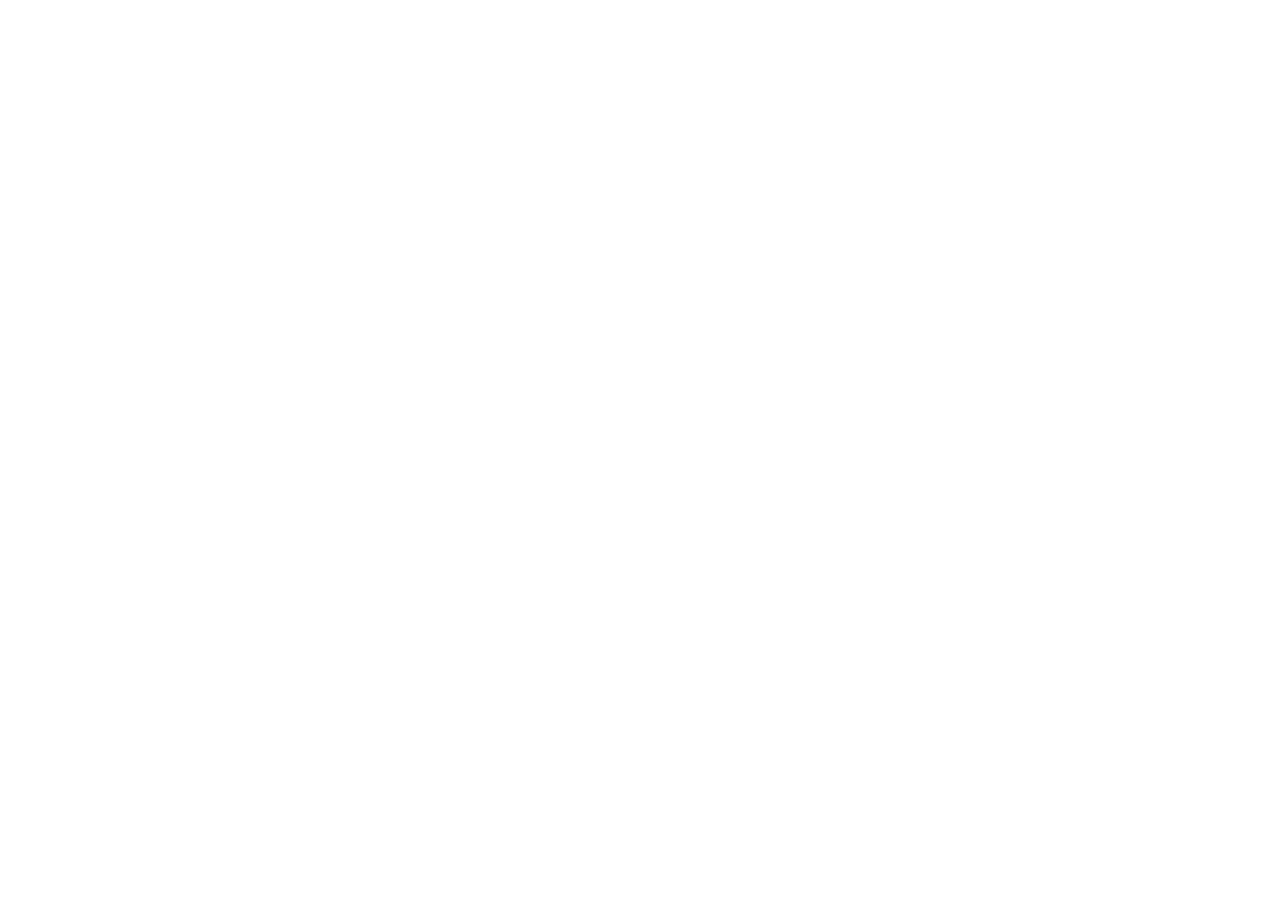
==== 05_Random_photos/index.html @ eaf19a5f "05_Random_photos/index: create" ====
<!DOCTYPE html>
<html lang="en">
<head>
    <meta charset="UTF-8">
    <meta name="viewport" content="width=device-width, initial-scale=1.0">
    <title>Random Photos</title>
</head>
<body>
    
</body>
</html>
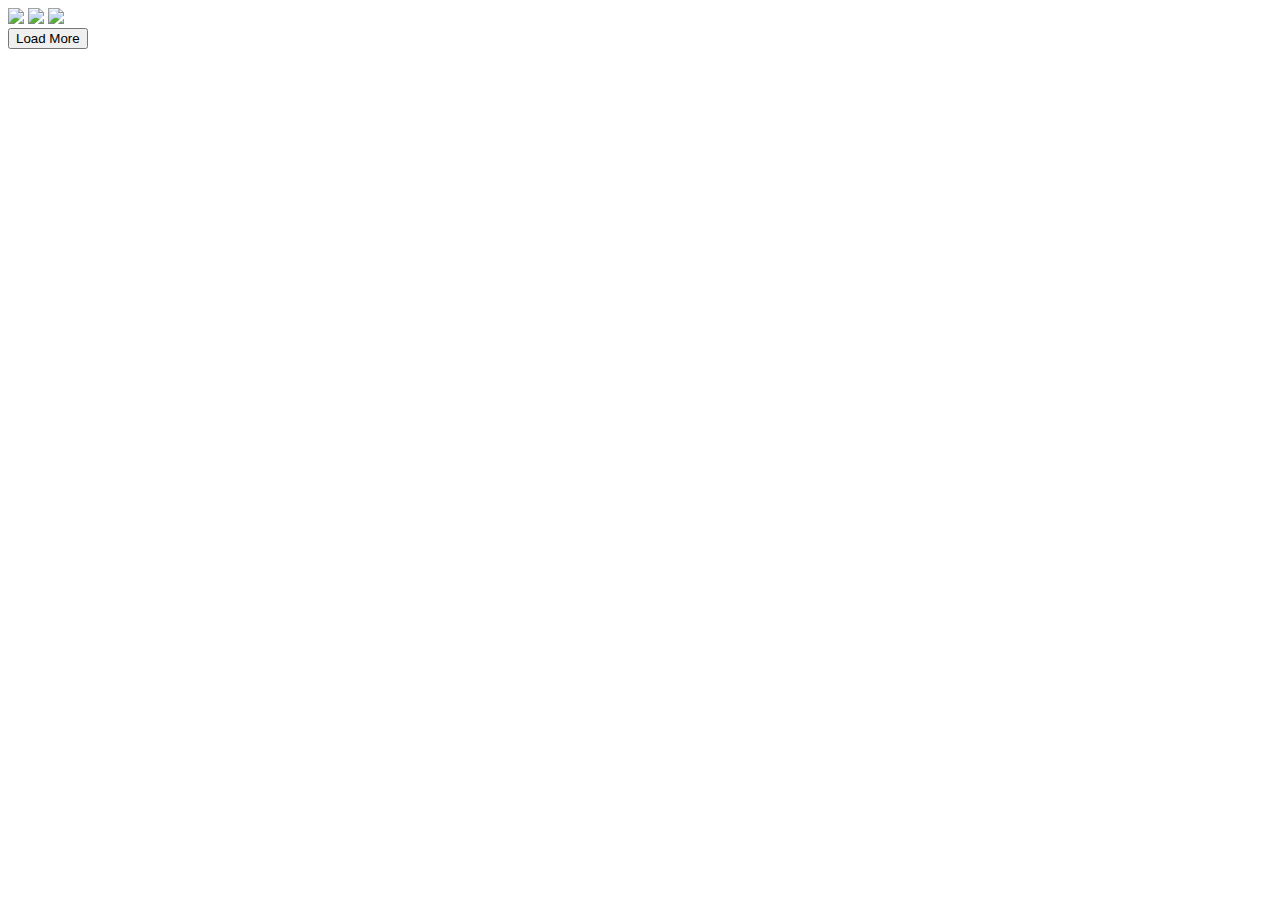
==== commit 2f855aa6: "05_Random_photos/index:" ====
--- a/05_Random_photos/index.html
+++ b/05_Random_photos/index.html
@@ -4,8 +4,14 @@
     <meta charset="UTF-8">
     <meta name="viewport" content="width=device-width, initial-scale=1.0">
     <title>Random Photos</title>
+    <link rel="stylesheet" href="style.css">
 </head>
 <body>
-    
+     <div class="image-container">
+        <img src="https://picsum.photos/300?random=1">
+        <img src="https://picsum.photos/300?random=2">
+        <img src="https://picsum.photos/300?random=3">
+     </div>
+     <button class="btn">Load More</button>
 </body>
 </html>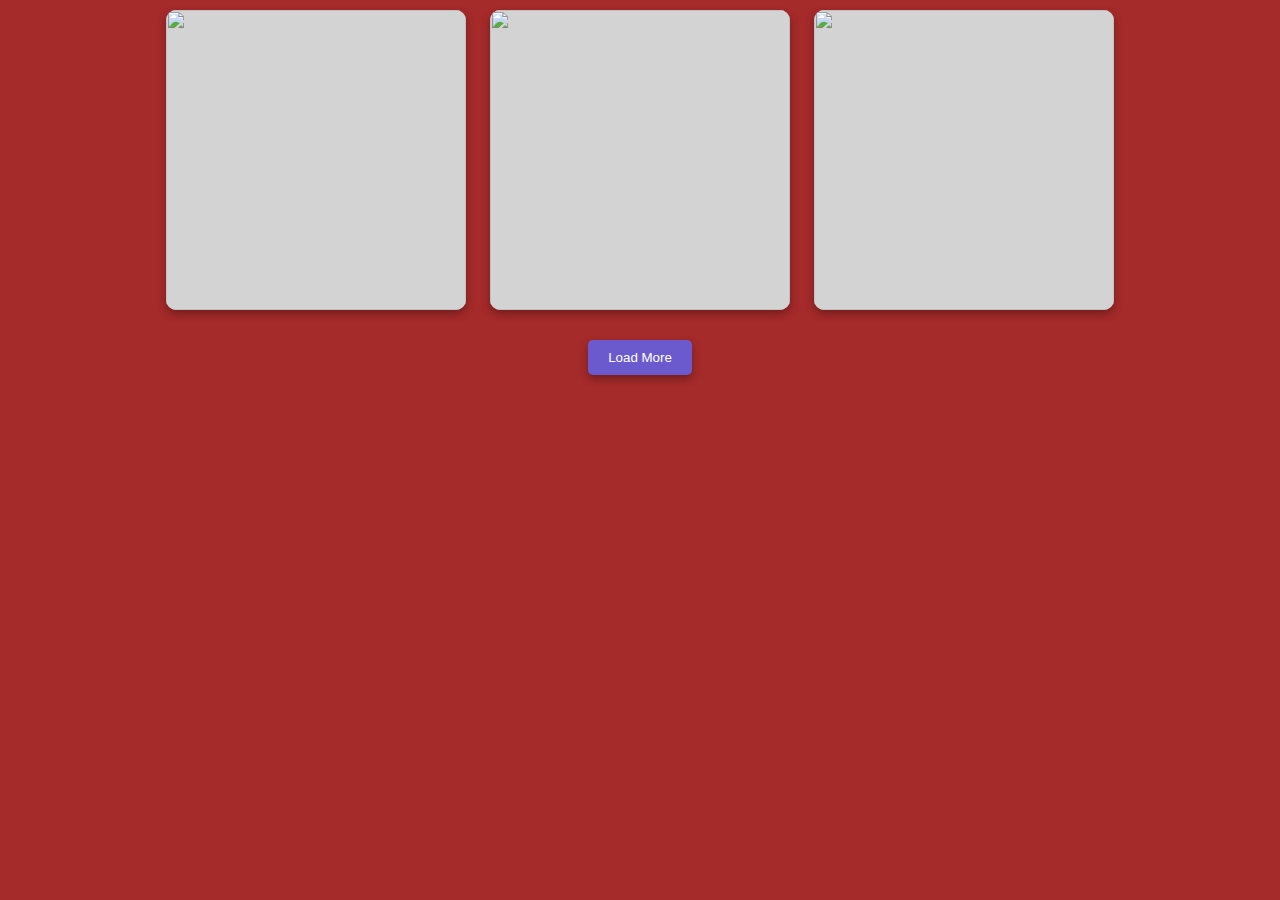
==== commit 5a64a7f4: "05_Random_photos/index.:" ====
--- a/05_Random_photos/index.html
+++ b/05_Random_photos/index.html
@@ -13,5 +13,6 @@
         <img src="https://picsum.photos/300?random=3">
      </div>
      <button class="btn">Load More</button>
+     <script src="index.js"></script>
 </body>
 </html>--- a/05_Random_photos/style.css
+++ b/05_Random_photos/style.css
@@ -0,0 +1,35 @@
+body{
+    margin: 0;
+    display: flex;
+    flex-direction: column;
+    align-items: center;
+    background-color: brown;
+}
+
+.image-container{
+    text-align: center;
+}
+
+.image-container img{
+    margin: 10px;
+    border-radius : 10px;
+    box-shadow : 0 4px 8px rgba(0,0,0, .3);
+    background-color: lightgrey;
+    width: 300px;
+    height: 300px;
+}
+
+.btn{
+    background-color: slateblue;
+    border: none;
+    padding : 10px 20px;
+    margin: 20px;
+    color: white;
+    border-radius: 5px;
+    box-shadow: 0 4px 8px rgba(0,0,0, .3);
+    cursor: pointer;
+}
+
+.btn:hover{
+    opacity: 0.9;
+}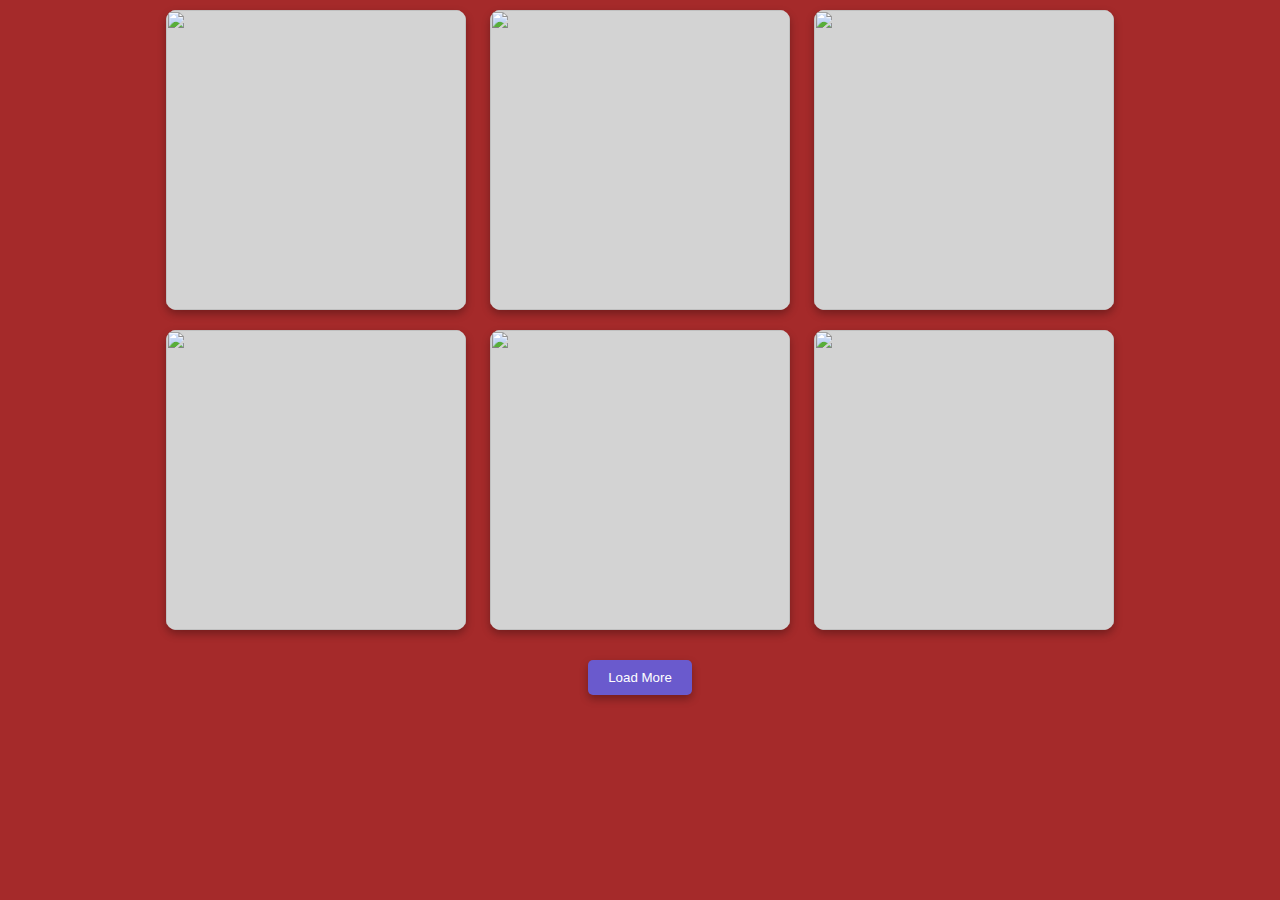
==== commit ad6e641f: "05_Random_photos/index.:" ====
--- a/05_Random_photos/index.html
+++ b/05_Random_photos/index.html
@@ -11,6 +11,9 @@
         <img src="https://picsum.photos/300?random=1">
         <img src="https://picsum.photos/300?random=2">
         <img src="https://picsum.photos/300?random=3">
+        <img src="https://picsum.photos/300?random=4">
+        <img src="https://picsum.photos/300?random=5">
+        <img src="https://picsum.photos/300?random=6">
      </div>
      <button class="btn">Load More</button>
      <script src="index.js"></script>
